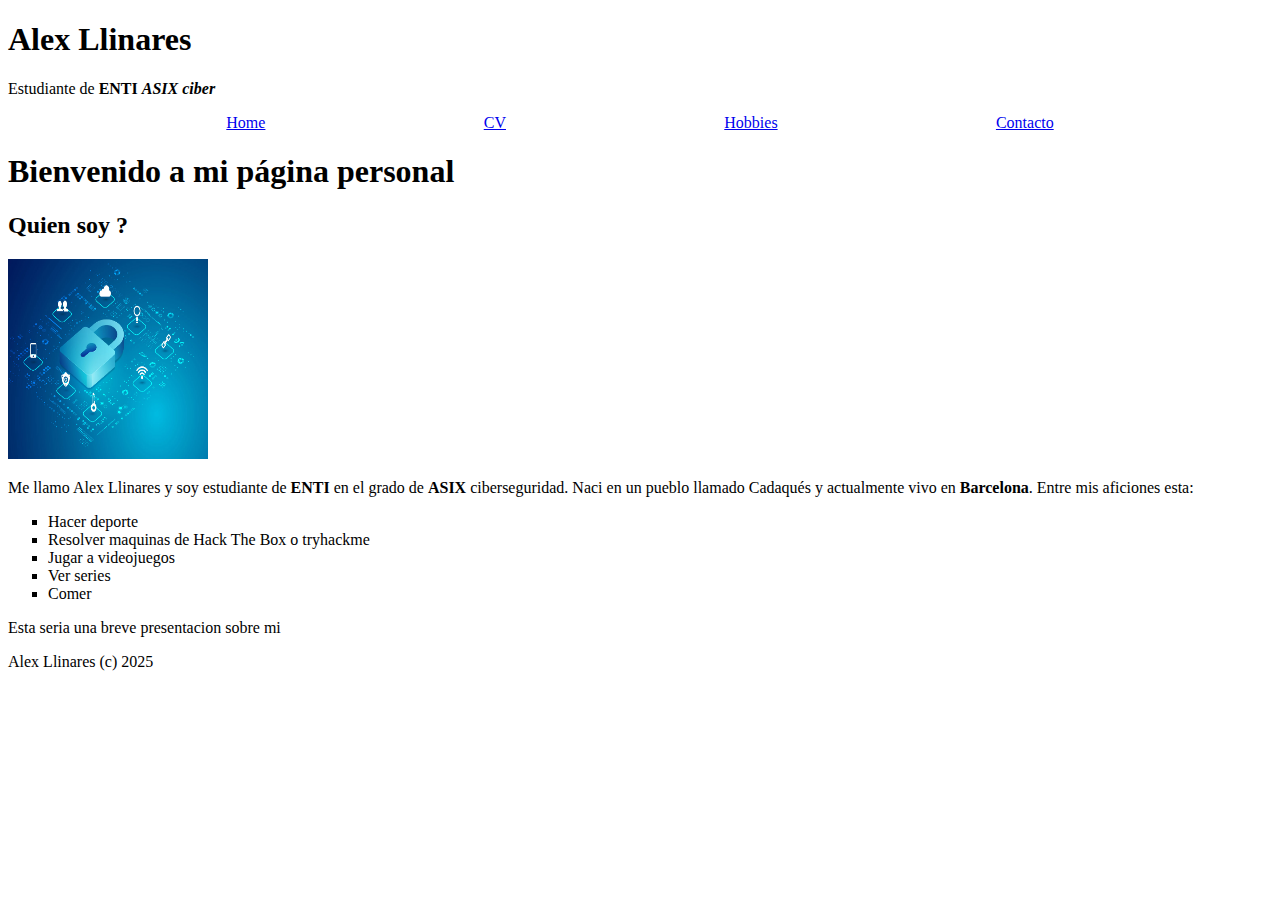
==== index.html @ 46898b15 "initial comit" ====
<!doctype html>
	<head>
	<title> Alex Llinares</title>
	
	<style>
	img{
		width: 200px;
		height: 200px;
	}
	
	header nav  ul{
		display: flex;
		justify-content: space-evenly;
		list-style: none;
		display: flex;
		padding : 0;
		margin: 0;
	}
	ul{
		list-style: square;
	}
	
	</style>
	</head>
	
	<header>
			<h1>Alex Llinares</h1>
			<p>Estudiante de <strong>ENTI
			<em>ASIX ciber</em></strong></p>
		
		
		<nav>
			<ul>
			
				<li><a href="index.html">Home</a></li>
				<li><a href="CV.html">CV</a></li>
				<li><a href="hobbies.html">Hobbies</a></li>
				<li><a href="contact.html">Contacto</a></li>
			</ul>
			
	
		</nav>
		
		
		
	</header>

<body>
	<main>
		<h1>Bienvenido a mi página personal</h1>

		
			<!--Presentacion-->

			<article id="quiensoy">
				<section>
					<h2>
					Quien soy ?
					</h2>
					<p><img src="imagen.jpg" /></p>
						<p>
						Me llamo Alex Llinares y soy estudiante de <strong>ENTI</strong> en el grado de <strong>ASIX</strong> ciberseguridad. Naci en un pueblo llamado <strog> Cadaqués</strong> y actualmente vivo en <strong>Barcelona</strong>.
						Entre mis aficiones esta: 
						<ul>
							<li>
								Hacer deporte
							</li>
							<li>
								Resolver maquinas de Hack The Box o tryhackme
							</li>
							<li>
								Jugar a videojuegos
							</li>
							<li>
								Ver series
							</li>
							<li>
								Comer
							</li>
						</ul>
					</p>
					<p>
					Esta seria una breve presentacion sobre mi
					</p>
						
				</section>

			</article>


	</main>	
	
	<footer>

		<p>Alex Llinares (c) 2025</p>

	</footer>

</body>
	
</html>
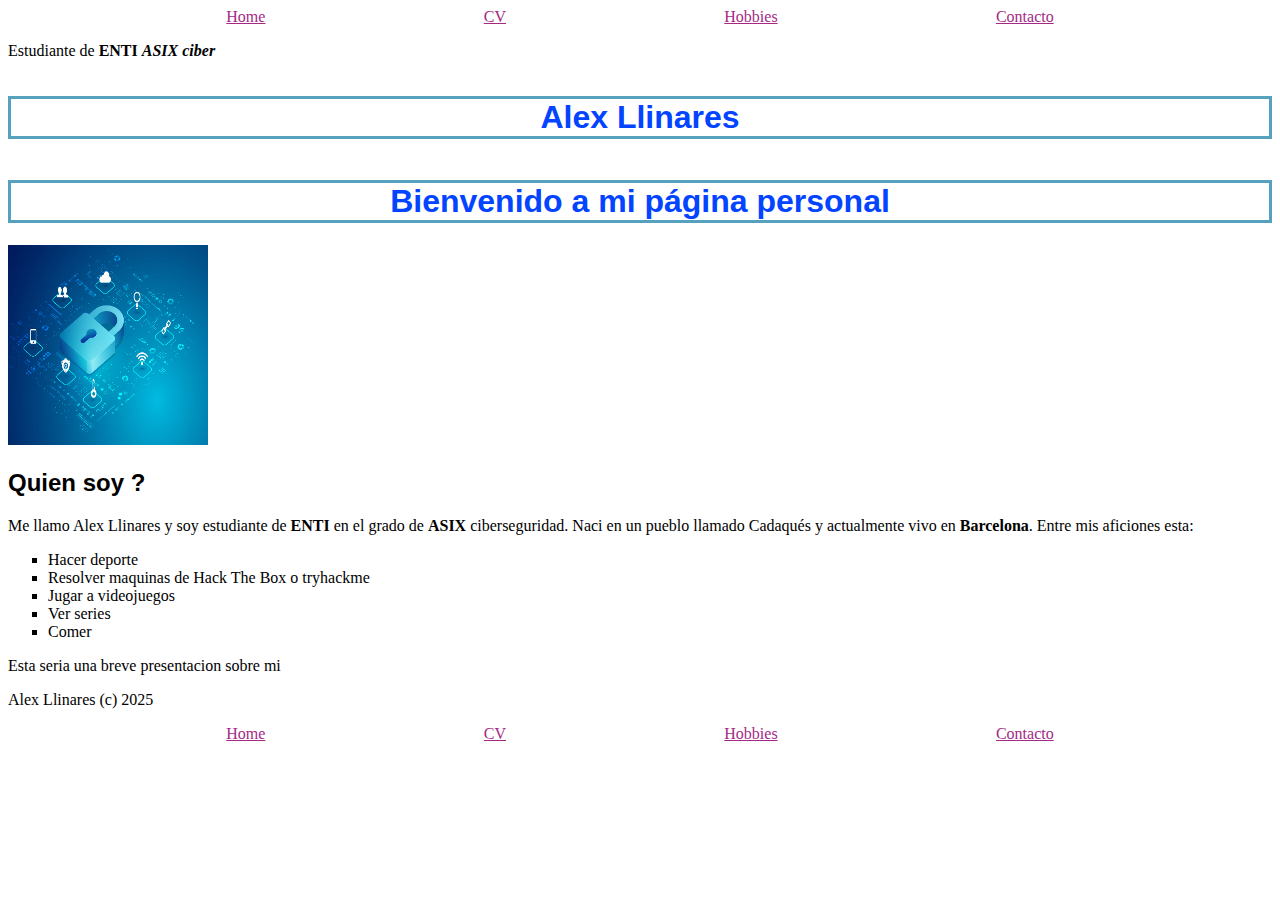
==== commit 0312e261: "update" ====
--- a/index.html
+++ b/index.html
@@ -1,26 +1,54 @@
 <!doctype html>
 	<head>
-	<title> Alex Llinares</title>
+		<title> Alex Llinares</title>
+		
+		<style>
+		img{
+			width: 200px;
+			height: 200px;
+		}
+		h1{
+			color: #0244ff;
+			font-size: 32 px;
+			font-family: sans-serif;
+			border: 3px solid #56a1bd;
+			margin-top: 20px;
+			text-align: center;
+			
+		}
+		h2  {
+			font-family: sans-serif;
+		}
+		a{
+ 
+ 			color:#a42984 ;
+		}
+		header nav  ul{
+			display: flex;
+			justify-content: space-evenly;
+			list-style: none;
+			display: flex;
+			padding : 0;
+			margin: 0;
+		}
+		header{
+            display: flex;
+            flex-direction: column-reverse;
+        }
+		ul{
+			list-style: square;
+		}
+		footer nav  ul{
+			display: flex;
+			justify-content: space-evenly;
+			list-style: none;
+			display: flex;
+			padding : 0;
+			margin: 0;
+			margin-top: 10px;
+		}
+		</style>
 	
-	<style>
-	img{
-		width: 200px;
-		height: 200px;
-	}
-	
-	header nav  ul{
-		display: flex;
-		justify-content: space-evenly;
-		list-style: none;
-		display: flex;
-		padding : 0;
-		margin: 0;
-	}
-	ul{
-		list-style: square;
-	}
-	
-	</style>
 	</head>
 	
 	<header>
@@ -48,18 +76,14 @@
 <body>
 	<main>
 		<h1>Bienvenido a mi página personal</h1>
-
+			<p><img src="imagen.jpg" /></p>
 		
 			<!--Presentacion-->
 
 			<article id="quiensoy">
 				<section>
-					<h2>
-					Quien soy ?
-					</h2>
-					<p><img src="imagen.jpg" /></p>
-						<p>
-						Me llamo Alex Llinares y soy estudiante de <strong>ENTI</strong> en el grado de <strong>ASIX</strong> ciberseguridad. Naci en un pueblo llamado <strog> Cadaqués</strong> y actualmente vivo en <strong>Barcelona</strong>.
+					<h2>Quien soy ?</h2>
+					<p>Me llamo Alex Llinares y soy estudiante de <strong>ENTI</strong> en el grado de <strong>ASIX</strong> ciberseguridad. Naci en un pueblo llamado <strog> Cadaqués</strong> y actualmente vivo en <strong>Barcelona</strong>.
 						Entre mis aficiones esta: 
 						<ul>
 							<li>
@@ -79,9 +103,7 @@
 							</li>
 						</ul>
 					</p>
-					<p>
-					Esta seria una breve presentacion sobre mi
-					</p>
+					<p>Esta seria una breve presentacion sobre mi</p>
 						
 				</section>
 
@@ -93,7 +115,18 @@
 	<footer>
 
 		<p>Alex Llinares (c) 2025</p>
-
+		
+		<nav>
+			<ul>
+			
+				<li><a href="index.html">Home</a></li>
+				<li><a href="CV.html">CV</a></li>
+				<li><a href="hobbies.html">Hobbies</a></li>
+				<li><a href="contact.html">Contacto</a></li>
+			</ul>
+			
+	
+		</nav>
 	</footer>
 
 </body>
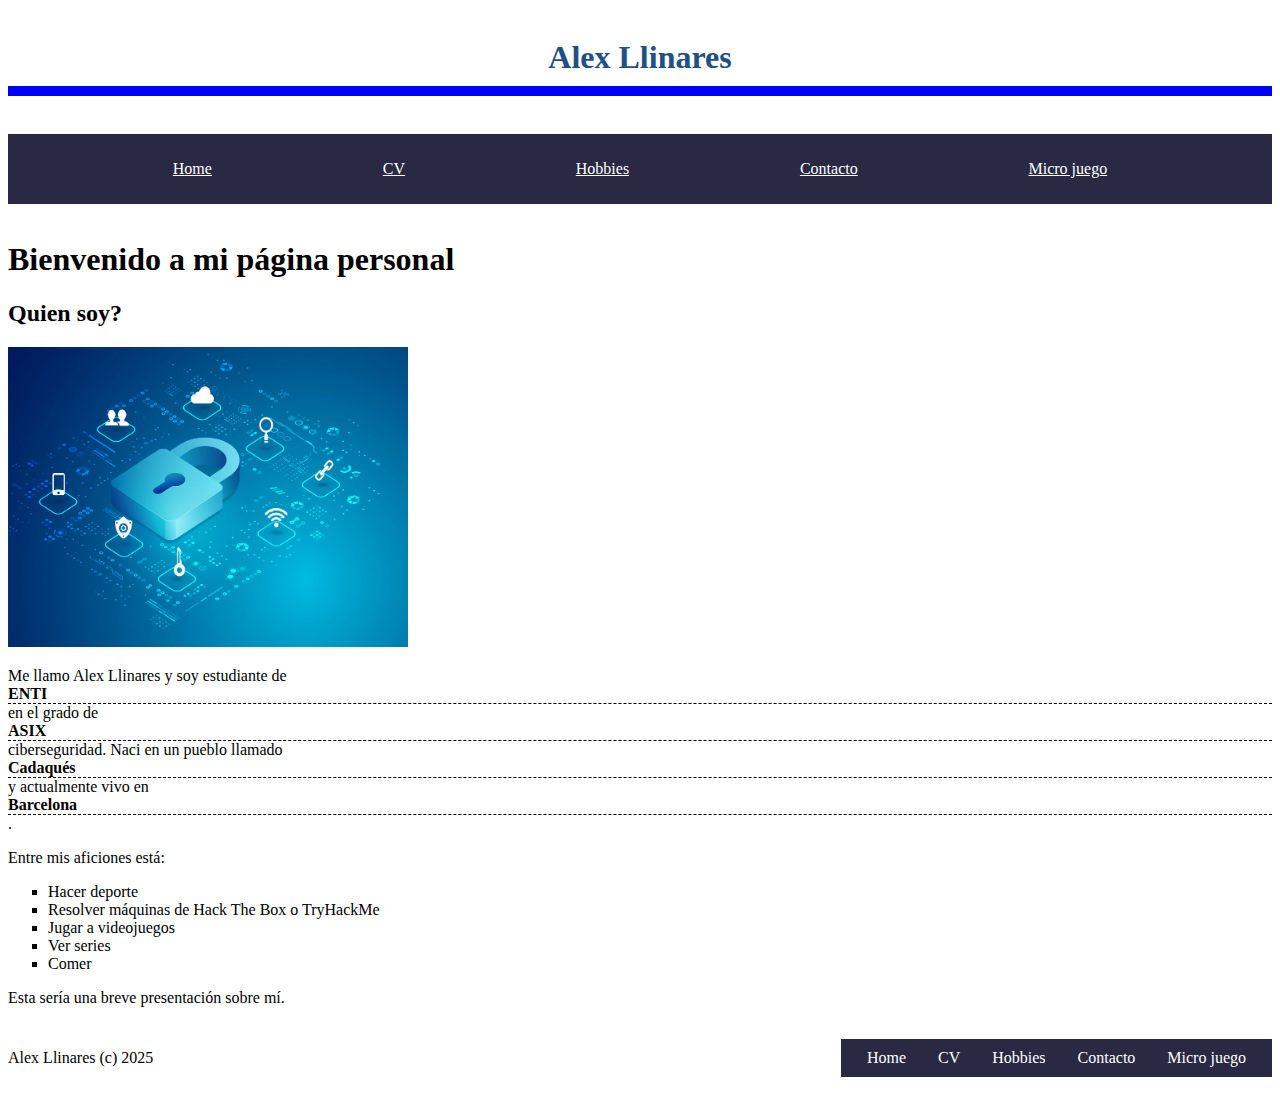
==== commit 044f187e: "upload web microjuegos" ====
--- a/index.html
+++ b/index.html
@@ -1,135 +1,55 @@
 <!doctype html>
-	<head>
-		<title> Alex Llinares</title>
-		
-		<style>
-		img{
-			width: 200px;
-			height: 200px;
-		}
-		h1{
-			color: #0244ff;
-			font-size: 32 px;
-			font-family: sans-serif;
-			border: 3px solid #56a1bd;
-			margin-top: 20px;
-			text-align: center;
-			
-		}
-		h2  {
-			font-family: sans-serif;
-		}
-		a{
- 
- 			color:#a42984 ;
-		}
-		header nav  ul{
-			display: flex;
-			justify-content: space-evenly;
-			list-style: none;
-			display: flex;
-			padding : 0;
-			margin: 0;
-		}
-		header{
-            display: flex;
-            flex-direction: column-reverse;
-        }
-		ul{
-			list-style: square;
-		}
-		footer nav  ul{
-			display: flex;
-			justify-content: space-evenly;
-			list-style: none;
-			display: flex;
-			padding : 0;
-			margin: 0;
-			margin-top: 10px;
-		}
-		</style>
-	
-	</head>
-	
-	<header>
-			<h1>Alex Llinares</h1>
-			<p>Estudiante de <strong>ENTI
-			<em>ASIX ciber</em></strong></p>
-		
-		
-		<nav>
-			<ul>
-			
-				<li><a href="index.html">Home</a></li>
-				<li><a href="CV.html">CV</a></li>
-				<li><a href="hobbies.html">Hobbies</a></li>
-				<li><a href="contact.html">Contacto</a></li>
-			</ul>
-			
-	
-		</nav>
-		
-		
-		
-	</header>
-
+<html>
+<head>
+    <title>Alex Llinares</title>
+    <link rel="stylesheet" href="estilos.css" />
+</head>
 <body>
-	<main>
-		<h1>Bienvenido a mi página personal</h1>
-			<p><img src="imagen.jpg" /></p>
-		
-			<!--Presentacion-->
-
-			<article id="quiensoy">
-				<section>
-					<h2>Quien soy ?</h2>
-					<p>Me llamo Alex Llinares y soy estudiante de <strong>ENTI</strong> en el grado de <strong>ASIX</strong> ciberseguridad. Naci en un pueblo llamado <strog> Cadaqués</strong> y actualmente vivo en <strong>Barcelona</strong>.
-						Entre mis aficiones esta: 
-						<ul>
-							<li>
-								Hacer deporte
-							</li>
-							<li>
-								Resolver maquinas de Hack The Box o tryhackme
-							</li>
-							<li>
-								Jugar a videojuegos
-							</li>
-							<li>
-								Ver series
-							</li>
-							<li>
-								Comer
-							</li>
-						</ul>
-					</p>
-					<p>Esta seria una breve presentacion sobre mi</p>
-						
-				</section>
-
-			</article>
-
-
-	</main>	
-	
-	<footer>
-
-		<p>Alex Llinares (c) 2025</p>
-		
-		<nav>
-			<ul>
-			
-				<li><a href="index.html">Home</a></li>
-				<li><a href="CV.html">CV</a></li>
-				<li><a href="hobbies.html">Hobbies</a></li>
-				<li><a href="contact.html">Contacto</a></li>
-			</ul>
-			
-	
-		</nav>
-	</footer>
-
+    
+    <header>
+        <h1>Alex Llinares</h1>
+        <nav>
+            <ul>
+                <li><a href="index.html">Home</a></li>
+                <li><a href="CV.html">CV</a></li>
+                <li><a href="hobbies.html">Hobbies</a></li>
+                <li><a href="contact.html">Contacto</a></li>
+                <li><a href="microjuego.html">Micro juego</a></li>            
+            </ul>
+        </nav>
+    </header>
+    <main>
+        <h1>Bienvenido a mi página personal</h1>
+        <article id="quiensoy">
+            <section>
+                <h2>Quien soy?</h2>
+                <p><img src="imagen.jpg" alt="Imagen de Alex Llinares" /></p>
+                <p>
+                    Me llamo Alex Llinares y soy estudiante de <strong>ENTI</strong> en el grado de <strong>ASIX</strong> ciberseguridad. Naci en un pueblo llamado <strong> Cadaqués</strong> y actualmente vivo en <strong>Barcelona</strong>.
+                </p>
+                <p>Entre mis aficiones está:</p>
+                <ul>
+                    <li>Hacer deporte</li>
+                    <li>Resolver máquinas de Hack The Box o TryHackMe</li>
+                    <li>Jugar a videojuegos</li>
+                    <li>Ver series</li>
+                    <li>Comer</li>
+                </ul>
+                <p>Esta sería una breve presentación sobre mí.</p>
+            </section>
+        </article>
+    </main>
+    <footer>
+        <p>Alex Llinares (c) 2025</p>
+        <nav>
+            <ul>
+                <li><a href="index.html">Home</a></li>
+                <li><a href="CV.html">CV</a></li>
+                <li><a href="hobbies.html">Hobbies</a></li>
+                <li><a href="contact.html">Contacto</a></li>
+                <li><a href="microjuego.html">Micro juego</a></li>            
+            </ul>
+        </nav>
+    </footer>
 </body>
-	
-</html>
-
+</html>--- a/estilos.css
+++ b/estilos.css
@@ -0,0 +1,77 @@
+img{
+    width: 200px;
+    height: 200px;
+}
+
+header{
+    display: flex;
+    justify-content: space-between;
+    flex-direction: column;
+}
+
+header nav ul a{
+    color: rgb(255, 255, 255);
+    display: block; 
+    text-align: center;
+    padding: 16px;
+}
+header nav ul a:hover{
+    display: block;
+    padding: 20px;
+    color: #ffffff;
+    background-color: rgba(255, 255, 255, 0.24);
+}
+
+header nav ul{
+    display: flex;
+    justify-content: space-evenly;
+    list-style: none;
+    padding: 10px;
+    background-color: rgb(41, 41, 68);  
+     
+}
+
+
+header h1{
+    display: flex;
+    justify-content: center;
+    border-bottom: 10px solid blue;
+
+    color: rgb(33, 80, 134);
+    padding: 10px;
+}
+
+
+ul{
+    list-style: square;
+}
+
+strong{
+    display: block;
+    border-bottom: 1px dashed;
+}
+
+footer{
+    display: flex;
+    justify-content: space-between;
+    flex-direction: reverse;
+    align-items: center;
+}
+
+
+footer nav ul{
+    display: flex;
+    justify-content: space-evenly;
+    list-style: none;
+    padding: 10px;
+    background-color: rgb(41, 41, 68);  
+}
+footer nav ul a{
+    color: white;
+    text-decoration: none;
+    margin: 16px;
+}
+img{
+    width: 400px;
+    height: 300px;
+}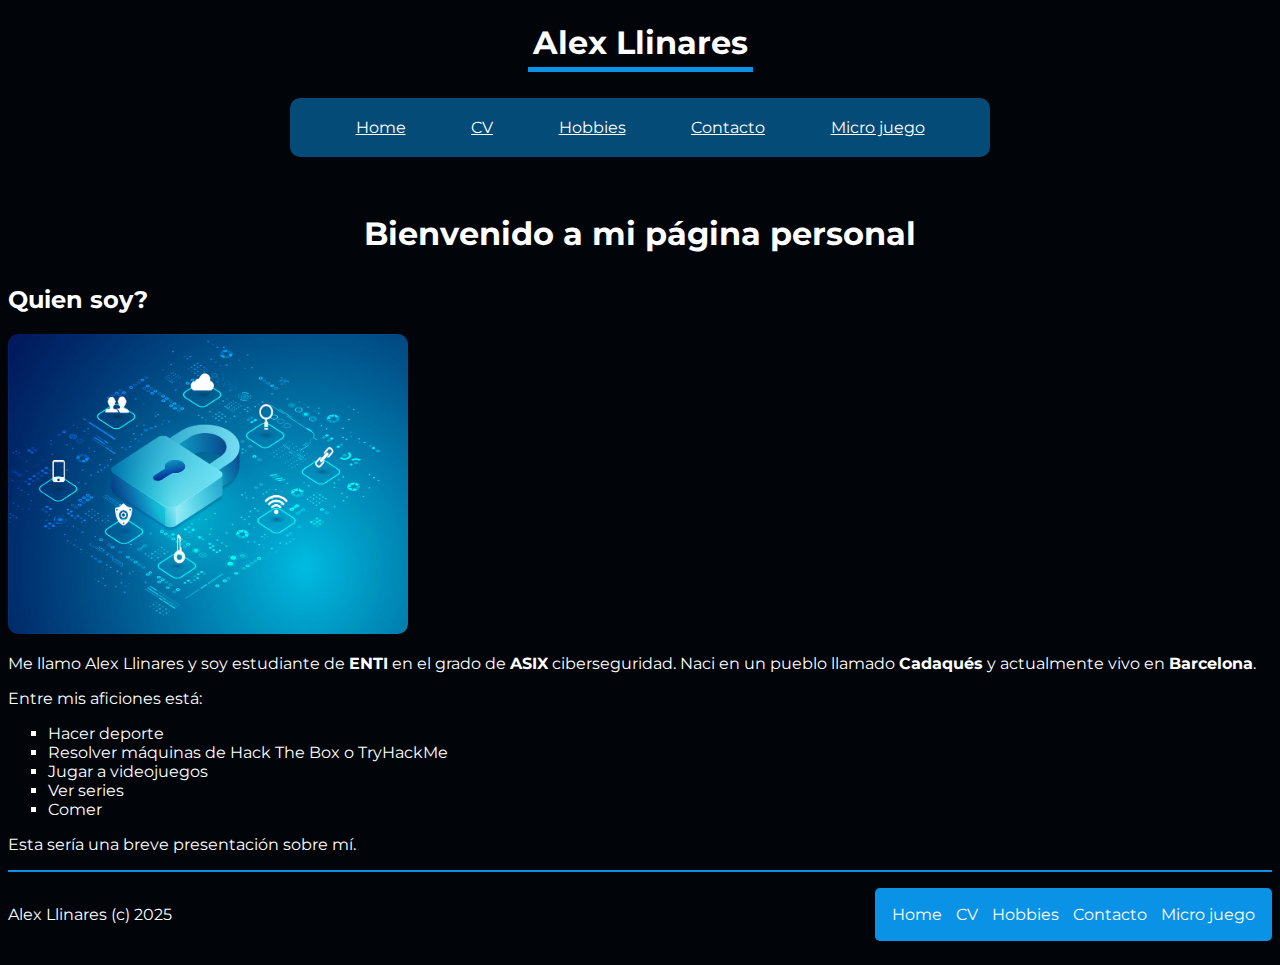
==== commit 3269a674: "Update CSS" ====
--- a/index.html
+++ b/index.html
@@ -3,6 +3,8 @@
 <head>
     <title>Alex Llinares</title>
     <link rel="stylesheet" href="estilos.css" />
+    <link href="https://fonts.googleapis.com/css2?family=Montserrat:wght@400;500;700&display=swap" rel="stylesheet">
+
 </head>
 <body>
     
@@ -38,6 +40,7 @@
                 <p>Esta sería una breve presentación sobre mí.</p>
             </section>
         </article>
+        <div class="div"></div>
     </main>
     <footer>
         <p>Alex Llinares (c) 2025</p>
--- a/estilos.css
+++ b/estilos.css
@@ -1,25 +1,46 @@
+body{
+    font-family:'Montserrat', sans-serif;
+    background-color:#010409;
+    color : white;
+}
+
+
 img{
-    width: 200px;
-    height: 200px;
+    width: 400px;
+    height: 300px;
+    border-radius: 10px ;
 }
 
 header{
     display: flex;
     justify-content: space-between;
     flex-direction: column;
+    align-items: center;
+    padding: 10px;
+    color: white;
+    border-radius: 50px;
+    
+}
+
+header nav{
+ margin-top: 10px;
+ width: 700px;
 }
 
 header nav ul a{
     color: rgb(255, 255, 255);
     display: block; 
     text-align: center;
-    padding: 16px;
+    padding: 10px;
+
+    border-radius: 10px;
+    
 }
 header nav ul a:hover{
     display: block;
-    padding: 20px;
     color: #ffffff;
-    background-color: rgba(255, 255, 255, 0.24);
+    background-color: rgba(10, 146, 230, 0.5);
+    transition: all 0.5s ease-in-out;
 }
 
 header nav ul{
@@ -27,18 +48,20 @@
     justify-content: space-evenly;
     list-style: none;
     padding: 10px;
-    background-color: rgb(41, 41, 68);  
-     
+    background-color:rgba(10, 146, 230, 0.5);
+    border-radius: 10px;
+
 }
 
 
 header h1{
     display: flex;
     justify-content: center;
-    border-bottom: 10px solid blue;
-
-    color: rgb(33, 80, 134);
-    padding: 10px;
+    color: rgb(255, 255, 255);
+    font-size: 32px;
+    padding: 5px;
+    margin: 0px;
+    border-bottom: 5px solid #0A92E6;
 }
 
 
@@ -46,16 +69,15 @@
     list-style: square;
 }
 
-strong{
-    display: block;
-    border-bottom: 1px dashed;
-}
+
 
 footer{
     display: flex;
     justify-content: space-between;
     flex-direction: reverse;
     align-items: center;
+    border-top: 2px solid #0A92E6; 
+    
 }
 
 
@@ -64,14 +86,57 @@
     justify-content: space-evenly;
     list-style: none;
     padding: 10px;
-    background-color: rgb(41, 41, 68);  
+    background-color: #0A92E6; 
+    border-radius: 5px; 
 }
+
 footer nav ul a{
-    color: white;
+    color: rgb(255, 255, 255);
+    display: block; 
+    text-align: center;
+    padding: 7px;
+    border-radius: 5px;
     text-decoration: none;
-    margin: 16px;
+
 }
-img{
-    width: 400px;
-    height: 300px;
-}+
+footer nav ul a:hover{
+   
+    color: #ffffff;
+    background-color: rgba(10, 146, 230, 0.7);
+    transition: all 0.5s ease-in-out;
+}
+
+h1{
+    display: flex;
+
+    color: rgb(255, 255, 255);
+    padding: 10px;
+    justify-content: center;
+    
+}
+
+
+
+h2,h3{
+    color: #FFFFFF;
+
+}
+
+.navegacion_web{
+    border: 10px solid rgb(56, 0, 0);
+    border-radius: 10px;
+}
+
+
+.you-win{
+    color: green;
+}
+.error{
+    color: red;
+}
+
+
+.error_input{
+    border: 1px solid red;
+}
